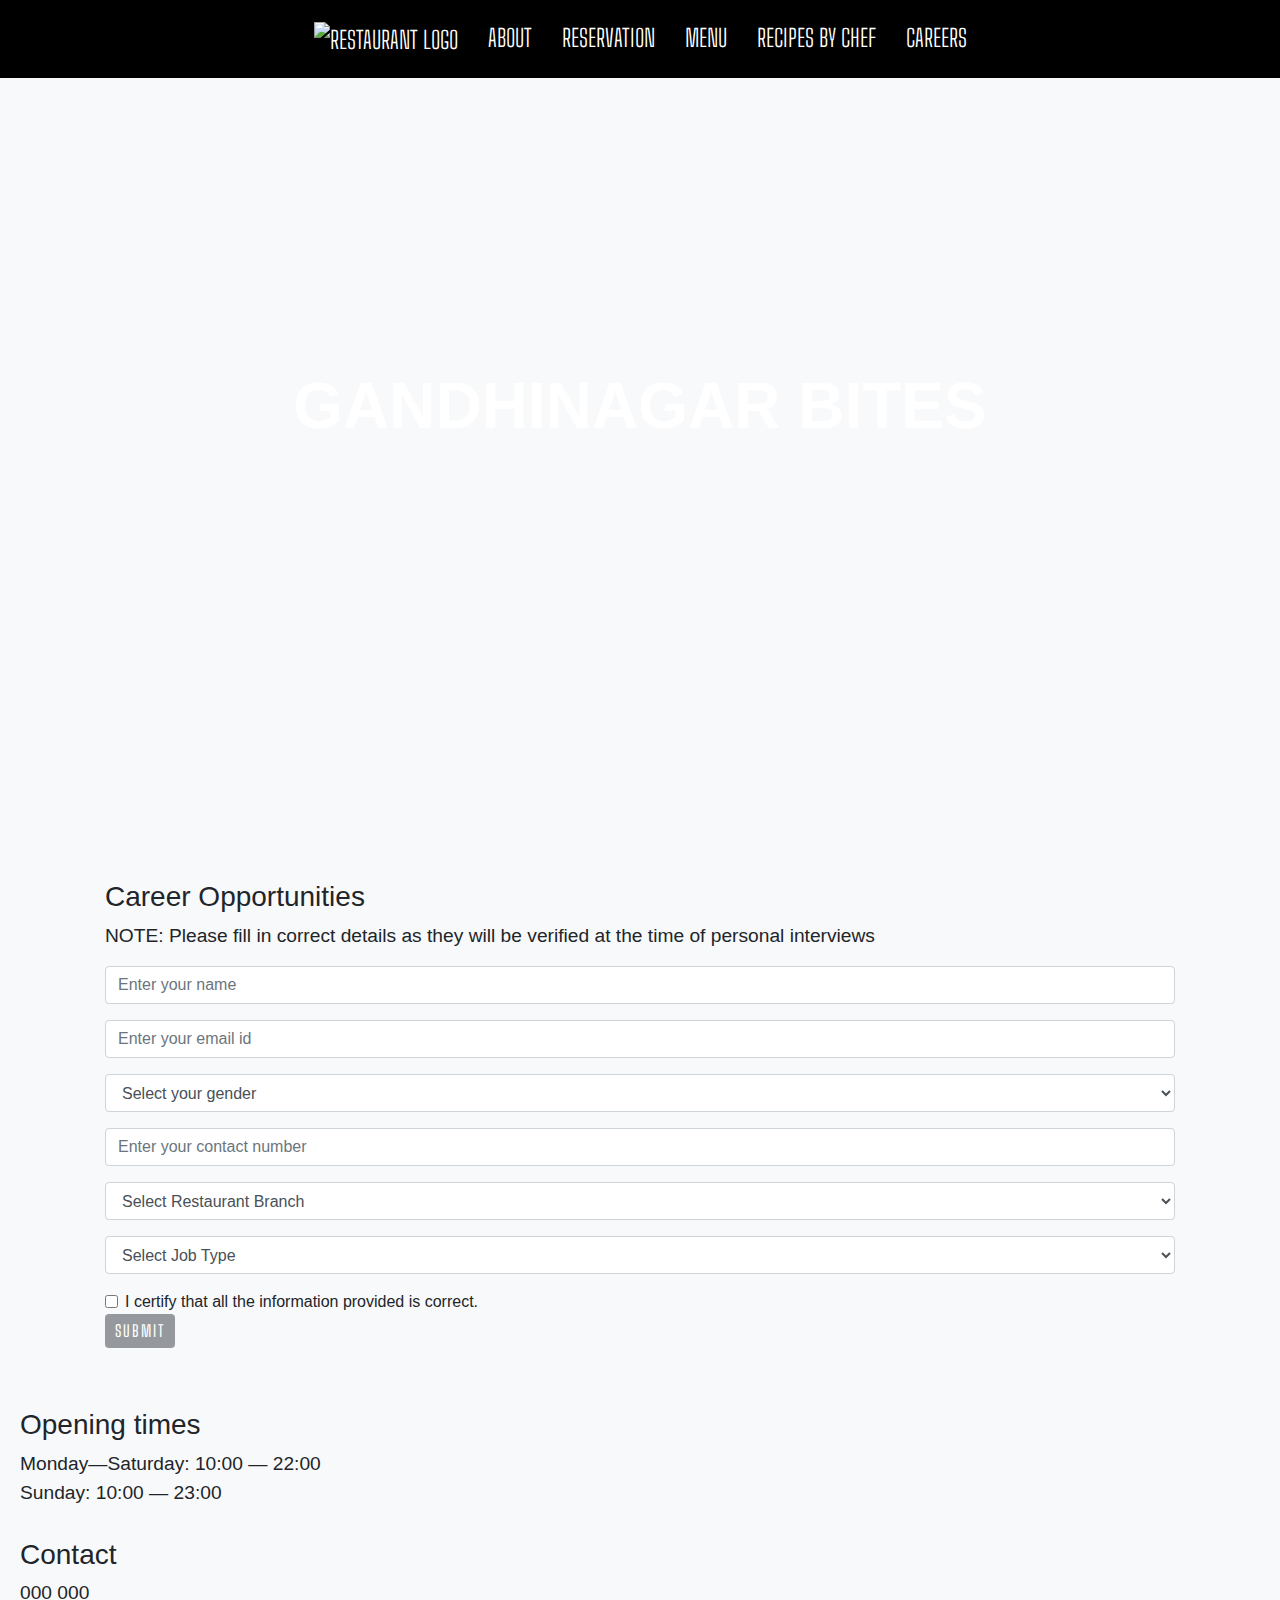
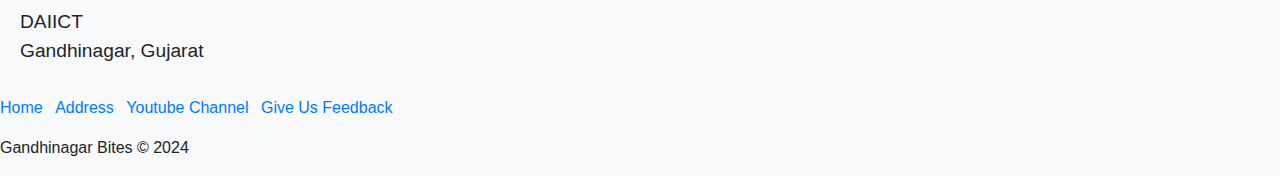
==== Frontend/Careers.html @ 1a9bb002 "New features added and frontend changes" ====
<!DOCTYPE html>
<html lang="en">
<head>
  <meta charset="utf-8">
  <meta name="viewport" content="width=device-width, initial-scale=1, shrink-to-fit=no">
  <title>Restaurant Website</title>
  <link rel="stylesheet" href="https://stackpath.bootstrapcdn.com/bootstrap/4.3.1/css/bootstrap.min.css" integrity="sha384-ggOyR0iXCbMQv3Xipma34MD+dH/1fQ784/j6cY/iJTQUOhcWr7x9JvoRxT2MZw1T" crossorigin="anonymous">
  <link rel="stylesheet" href="https://cdnjs.cloudflare.com/ajax/libs/font-awesome/4.7.0/css/font-awesome.min.css">
  <link rel="preconnect" href="https://fonts.gstatic.com">
  <link href="https://fonts.googleapis.com/css2?family=Fredoka+One&family=Play&display=swap" rel="stylesheet"> 
  <link rel="stylesheet" href="Careers.css">
</head>
<body>
  <nav>
    <ul class="nav-flex-row">
      <li class="nav-item nav-logo">
        <a href="file:///C:/Users/Shree/Desktop/Restuarant%20Website/Frontend/index.html">
          <img src="C:\Users\Shree\Downloads\Logoo.png" alt="Restaurant Logo" width="50">
        </a>
      </li>
      <li class="nav-item">
        <a href="file:///C:/Users/Shree/Desktop/Restuarant%20Website/Frontend/index.html">About</a>
      </li>
      <li class="nav-item">
        <a href="file:///C:/Users/Shree/Desktop/Restuarant%20Website/Frontend/Reservation.html">Reservation</a>
      </li>
      <li class="nav-item">
        <a href="file:///C:/Users/Shree/Desktop/Restuarant%20Website/Frontend/Menu.html">Menu</a>
      </li>
      <li class="nav-item">
        <a href="file:///C:/Users/Shree/Desktop/Restuarant%20Website/Frontend/Free_Recipes.html">Recipes By Chef</a>
      </li>
      <li class="nav-item">
        <a href="file:///C:/Users/Shree/Desktop/Restuarant%20Website/Frontend/Careers.html">Careers</a>
      </li>
    </ul>
  </nav>

  <section class="section-intro">
    <header>
      <h1>GANDHINAGAR BITES</h1>
    </header>
  </section>

  <section class="Reservation">
    <div class="container">
      <div class="row-flex">
        <div class="flex-column-form">
          <h3>Career Opportunities</h3>
          <form id="careerForm" action="http://localhost:3004/submitCareer" method="POST" onsubmit="return submitForm()">
            <div class="form-group">
              <p>NOTE: Please fill in correct details as they will be verified at the time of personal interviews</p>
              <input type="text" class="form-control" id="InputName" name="name" aria-describedby="nameHelp" placeholder="Enter your name" required>
            </div>
            <div class="form-group">
              <input type="email" class="form-control" id="InputEmail" name="email" placeholder="Enter your email id" required>
            </div>
            <div class="form-group">
                <select class="form-control" id="InputGender" name="gender" required>
                  <option value="" disabled selected>Select your gender</option>
                  <option value="male">Male</option>
                  <option value="female">Female</option>
                  <option value="other">Other</option>
                </select>
              </div>              
              <div class="form-group">
                <input type="text" class="form-control" id="InputContact" name="contact" pattern="[0-9]{10}" title="Please enter a 10-digit number" placeholder="Enter your contact number" required inputmode="numeric">
              </div>              
            <div class="form-group">
              <select class="form-control" id="InputBranch" name="branch" required>
                <option value="" disabled selected>Select Restaurant Branch</option>
                <option value="branch1">Branch 1</option>
                <option value="branch2">Branch 2</option>
                <option value="branch3">Branch 3</option>
                <option value="branch4">Branch 4</option>
              </select>
            </div>
            <div class="form-group">
              <select class="form-control" id="InputJobType" name="jobType" required>
                <option value="" disabled selected>Select Job Type</option>
                <option value="job1">Job 1</option>
                <option value="job2">Job 2</option>
                <option value="job3">Job 3</option>
                <option value="job4">Job 4</option>
              </select>
            </div>
            <div class="form-check">
              <input type="checkbox" class="form-check-input" id="certifyCheck" required>
              <label class="form-check-label" for="certifyCheck">I certify that all the information provided is correct.</label>
            </div>
            <button type="submit" class="btn btn-primary">Submit</button>
          </form>
          <div id="messageContainer"></div>
        </div>
      </div>
    </div>
  </section>

  <div class="opening-time">
    <h3>Opening times</h3>
    <p>
      <span>Monday—Saturday: 10:00 — 22:00 </span> 
      <span>Sunday: 10:00 — 23:00 </span>
    </p>
  </div>
  <div class="contact-adress">
    <h3>Contact</h3>
    <p>
      <span>000 000</span>
      <span>DAIICT</span>
      <span>Gandhinagar,  Gujarat</span>
    </p>
  </div>

  <div class="footer-basic">
    <footer>
      <ul class="list-inline">
        <li class="list-inline-item"><a href="file:///C:/Users/Shree/Desktop/Restuarant%20Website/Frontend/index.html">Home</a></li>
        <li class="list-inline-item"><a href="https://www.google.com/maps/dir//daiict+address/data=!4m6!4m5!1m1!4e2!1m2!1m1!1s0x395c2a3c9618d2c5:0xc54de484f986b1fa?sa=X&ved=1t:3061&ictx=111">Address</a></li>
        <li class="list-inline-item"><a href="file:///C:/Users/Shree/Desktop/Restuarant%20Website/Frontend/Reservation.html">Youtube Channel</a></li>
        <li class="list-inline-item"><a href="file:///C:/Users/Shree/Desktop/Restuarant%20Website/Frontend/Feedback.html">Give Us Feedback</a></li>
      </ul>
      <p class="copyright">Gandhinagar Bites © 2024</p>
    </footer>
  </div>

  <script src="https://cdnjs.cloudflare.com/ajax/libs/jquery/3.2.1/jquery.min.js"></script>
  <script src="https://cdnjs.cloudflare.com/ajax/libs/twitter-bootstrap/4.1.3/js/bootstrap.bundle.min.js"></script>
  <script>
    function submitForm() {
      var form = document.getElementById("careerForm");

      var formData = {};

      for (var i = 0; i < form.elements.length; i++) {
        var element = form.elements[i];
        if (element.tagName.toLowerCase() !== 'button' && element.type !== 'submit') {
          formData[element.name] = element.value;
        }
      }

      fetch(form.action, {
        method: form.method,
        headers: {
          'Content-Type': 'application/json'
        },
        body: JSON.stringify(formData)
      })
      .then(response => response.text())
      .then(data => {
        var messageContainer = document.getElementById('messageContainer');
        messageContainer.innerHTML = '<p style="color: red;">Please check your mail for your application status</p>';
        setTimeout(function(){ messageContainer.innerHTML = ''; form.reset(); }, 15000); 
      })
      .catch(error => {
        console.error('Error:', error);
        var messageContainer = document.getElementById('messageContainer');
        messageContainer.innerHTML = '<p style="color: red;">Error submitting application. Please try again later.</p>';
      });

      return false; 
    }
  </script>
</body>
</html>
---- Frontend/Careers.css ----
@import url('https://fonts.googleapis.com/css?family=Big+Shoulders+Text:100,300,400,500,600,700,800,900&display=swap');



nav {
    position: fixed;
    top: 0;
    left: 0;
    width: 100%;
    background-color: #333;
    color: #000000;
    padding: 0 20px;
    text-align: center;
    z-index: 9999; 
  }

  body {
    font-family: 'Segoe UI', Tahoma, Geneva, Verdana, sans-serif;
    background-color: #f8f9fa;
    margin: 0;
    padding: 0;
}

.nav-flex-row {
    display: flex;
    background-color: #000000;
    position: fixed;
    flex-direction: row;
    justify-content: center;
    position: absolute;
    z-index: 100;
    left: 0;
    width: 100%;
    padding: 0;
}

.nav-flex-row li {
    text-decoration: none;
    list-style-type: none;
    padding: 20px 15px;
}

.nav-flex-row li a {
    font-family: 'Big Shoulders Text', cursive;
    color: #ffffff;
    font-size: 1.5em;
    text-transform: uppercase;
    font-weight: 300;
}

.section-intro {
    height: 820px;
    background-image: url(https://media.istockphoto.com/id/852173226/photo/indian-cuisine-dal-baati.jpg?s=612x612&w=0&k=20&c=JNpXvsYverlIjtEy6nypJpxz4zfv_A5GR4ncQft0cIc=);
    background-size: cover;
    display: flex;
    flex-direction: column;
    justify-content: center;
    align-items: center;
    margin-bottom: 30px;
}

.section-intro h1 {
    text-align: center;
    color: #ffffff;
    font-size: 4em;
    font-weight: 700;
}

.section-intro header {
    display: flex;
    flex: 4;
    flex-direction: row;
    justify-content: center;
    align-items: center;
}

.link-to-book-wrapper {
    flex: 1;
}

.about-section {
    display: flex;
    align-items: center;
    background-color: #f3f3f3c0;
    padding: 60px 40px;
}

.link-to-book {
    color: #ffffff;
    background-color: #000000;
    display: block;
    border: 2px solid #ffffff;
    padding: 5px 10px;
}

a.link-to-book:hover {
    background-color: #ffffff;
    color: #95999e;
    text-decoration: none;
}

.about-section p,
.about-section h3 {
    text-align: center;
    width: 60%;
    margin: auto;
    font-family: 'Big Shoulders Text', cursive;
    font-size: 1.8em;
    text-transform: uppercase;
}

.carousel-inner {
    height: 700px;
}

.row-flex {
    display: flex;
    flex-direction: row;
}

.flex-column-form {
    display: flex;
    flex-direction: column;
    flex: 1;
    margin: 30px 20px;
}

.btn.btn-primary {
    font-family: 'Big Shoulders Text', cursive;
    color: #ffffff;
    background-color: #95999e;
    text-transform: uppercase;
    font-size: 16px;
    padding: 5px 10px;
    letter-spacing: 2px;
    border: 0;
}

.btn.btn-primary:hover {
    background-color: #747474;
}
.opening-time,
.contact-adress {
    flex: 1;
    margin: 30px 20px;
    font-size: 1.2em;
}

.form-group p {
    font-size: 1.2em;
}

.opening-time p span,
.contact-adress p span {
    display: block;
}

@media (min-width:577px) and (max-width: 800px) {

    .section-intro {
        height: 500px;
    }

    .about-section p,
    .about-section h3 {
        font-size: 20px;
    }

    .carousel-inner {
        height: auto;
    }

    .row-flex {
        display: flex;
        flex-direction: column;
    }
}

@media screen and (max-width: 576px) {
    .section-intro {
        height: 300px;
    }

    .about-section {
        padding: 30px;
    }

    .section-intro h1 {
        font-size: 2em;
    }

    .about-section p,
    .about-section h3 {
        font-size: 15px;
    }

    .carousel-inner {
        height: auto;
    }

    .row-flex {
        display: flex;
        flex-direction: column;
    }

    .row-flex h3 {
        font-size: 25px;
        text-align: center;
    }

    .form-group p {
        font-size: 15px;
    }

    .opening-time p span,
    .contact-adress p span {
        font-size: 15px;
        text-align: center;
    }

    .opening-contact-wrapper {
        display: flex;
        justify-content: space-between;
      }
      
      .opening-time,
      .contact-adress {
        flex-basis: 48%; 
      }
      
      
      .opening-time,
      .contact-adress {
        padding: 20px;
      }
      
      .opening-time h3,
      .contact-adress h3 {
        margin-top: 0;
      }
      
      .opening-time p,
      .contact-adress p {
        margin-bottom: 0;
      }
      

    footer {
        background-color: #b1ba4b;
        color: #e23838;
        padding: 20px 0;
        text-align: center;
      }
      
      footer a {
        color: #fff;
        text-decoration: none;
        margin: 0 10px;
      }

}
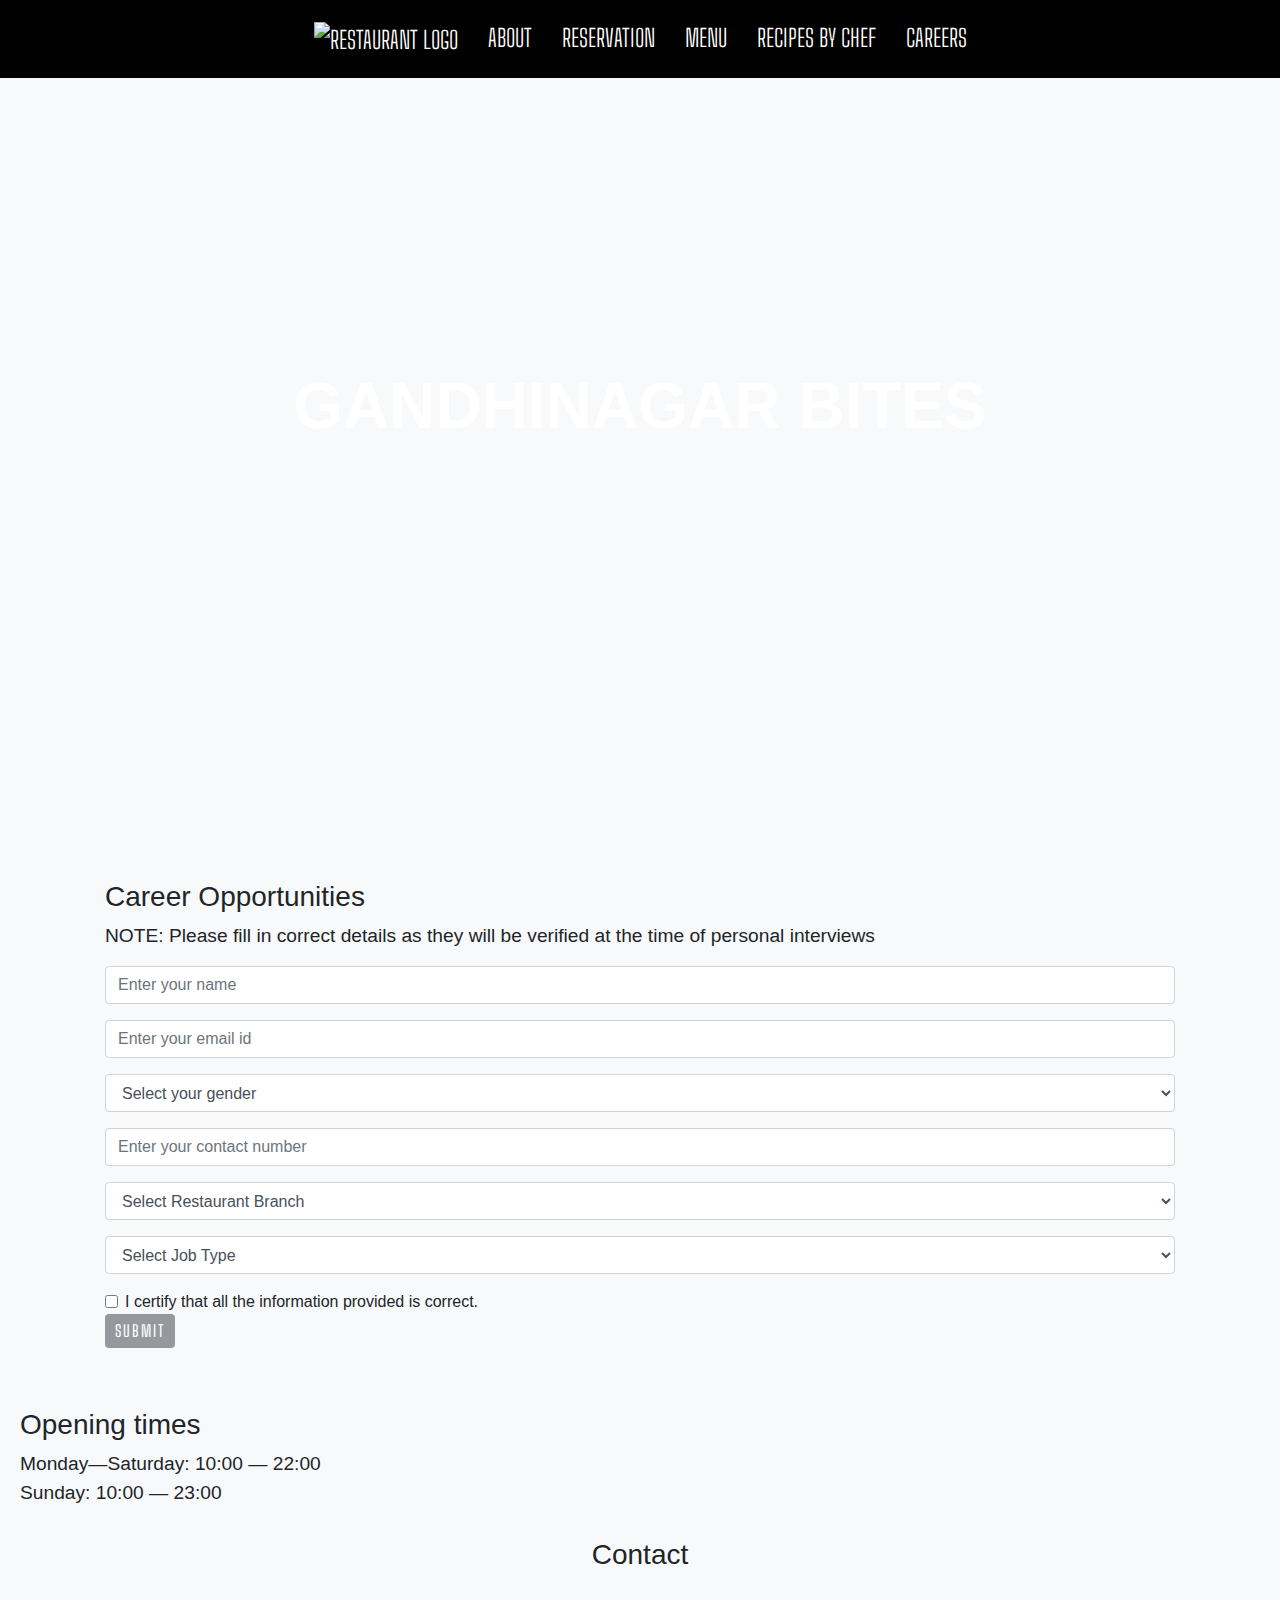
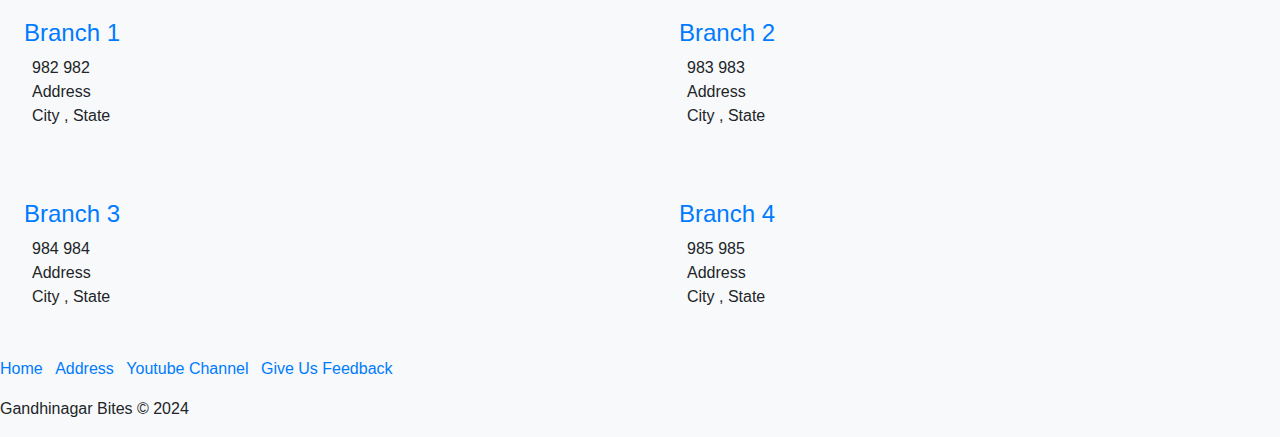
==== commit e0a0707d: "New offer option added" ====
--- a/Frontend/Careers.html
+++ b/Frontend/Careers.html
@@ -103,13 +103,56 @@
       <span>Sunday: 10:00 — 23:00 </span>
     </p>
   </div>
-  <div class="contact-adress">
-    <h3>Contact</h3>
-    <p>
-      <span>000 000</span>
-      <span>DAIICT</span>
-      <span>Gandhinagar,  Gujarat</span>
-    </p>
+  <div class="contact-address">
+    <h3 class="text-center mb-4">Contact</h3>
+    
+    <div class="row">
+      <div class="col-md-6">
+        <div class="branch-contact bg-light p-4 mb-4">
+          <h4 class="text-primary">Branch 1</h4>
+          <p class="mb-0">
+            <i class="fas fa-phone-alt mr-2"></i> 982 982<br>
+            <i class="fas fa-map-marker-alt mr-2"></i> Address <br>
+            <i class="fas fa-city mr-2"></i> City , State 
+          </p>
+        </div>
+      </div>
+      
+      <div class="col-md-6">
+        <div class="branch-contact bg-light p-4 mb-4">
+          <h4 class="text-primary">Branch 2</h4>
+          <p class="mb-0">
+            <i class="fas fa-phone-alt mr-2"></i> 983 983<br>
+            <i class="fas fa-map-marker-alt mr-2"></i> Address <br>
+            <i class="fas fa-city mr-2"></i> City , State 
+          </p>
+        </div>
+      </div>
+    </div>
+  
+    <div class="row">
+      <div class="col-md-6">
+        <div class="branch-contact bg-light p-4 mb-4">
+          <h4 class="text-primary">Branch 3</h4>
+          <p class="mb-0">
+            <i class="fas fa-phone-alt mr-2"></i> 984 984 <br>
+            <i class="fas fa-map-marker-alt mr-2"></i> Address <br>
+            <i class="fas fa-city mr-2"></i> City , State 
+          </p>
+        </div>
+      </div>
+      
+      <div class="col-md-6">
+        <div class="branch-contact bg-light p-4 mb-4">
+          <h4 class="text-primary">Branch 4</h4>
+          <p class="mb-0">
+            <i class="fas fa-phone-alt mr-2"></i> 985 985<br>
+            <i class="fas fa-map-marker-alt mr-2"></i> Address <br>
+            <i class="fas fa-city mr-2"></i> City , State 
+          </p>
+        </div>
+      </div>
+    </div>
   </div>
 
   <div class="footer-basic">
